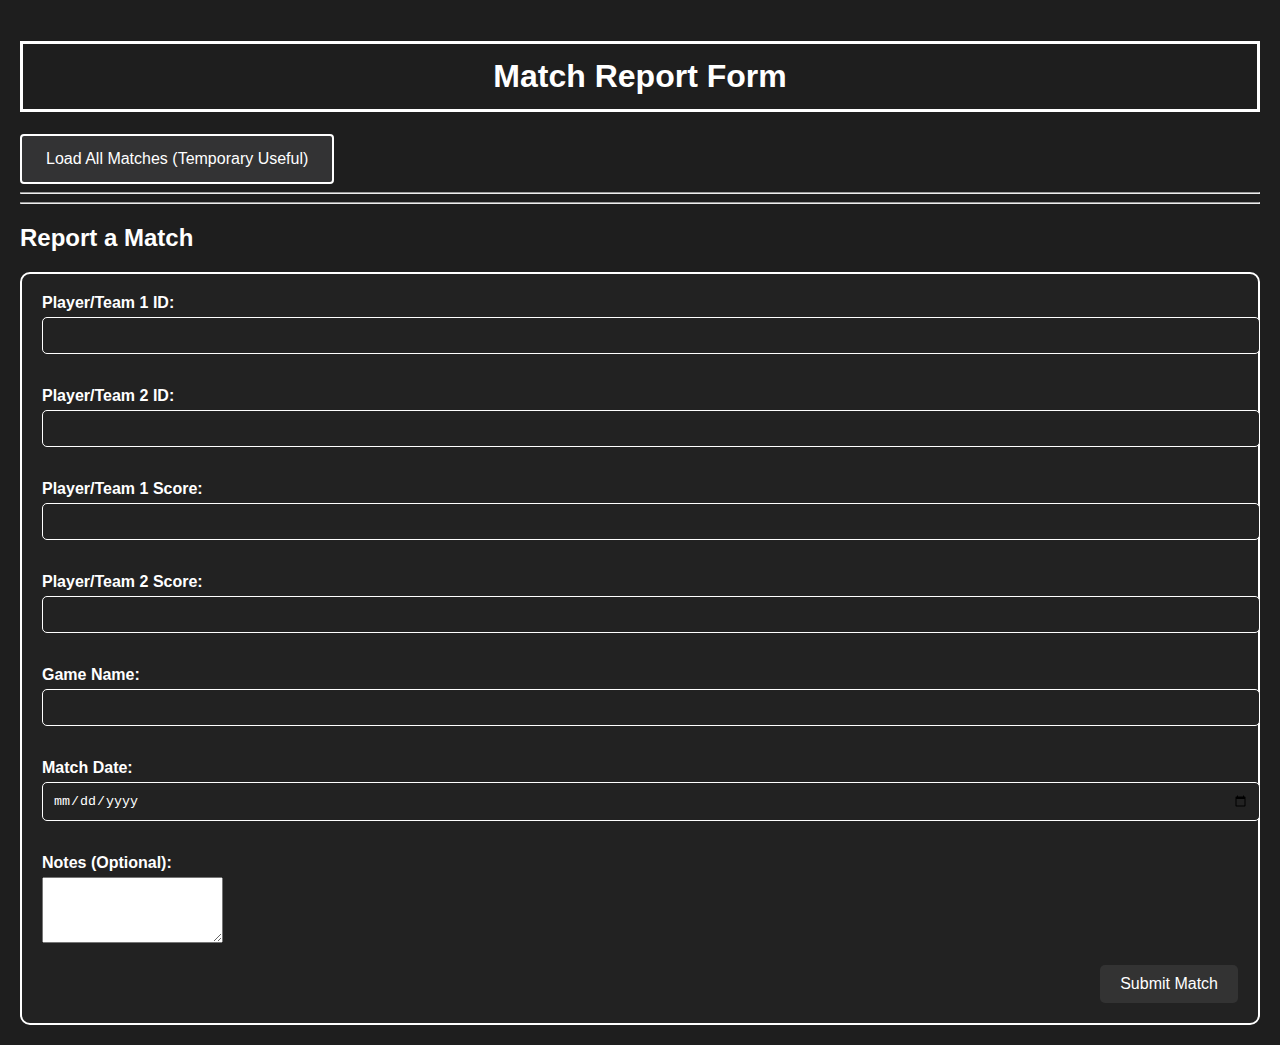
==== index.html @ 2de71904 "commit almost working but delete not" ====
<!DOCTYPE html>
<html>

<head>
    <meta charset="utf-8">
    <meta http-equiv="X-UA-Compatible" content="IE=edge">
    <title>Test AWS Lambda</title>
    <meta name="description" content="">
    <meta name="viewport" content="width=device-width, initial-scale=1">
    <link rel="stylesheet" href="css/style.css">
</head>

<body>
    <h1>Match Report Form</h1>
    <button id="load-data">Load All Matches (Temporary Useful)</button>
    <div id="lambda-info">
        <!-- Table will be dynamically loaded here -->
    </div>

    <!-- <hr>
    <button id="send-data">Send Data</button>
    <p>Sends an example JSON object to the server with id 11111</p>
    <script>
        document.getElementById("send-data").onclick = function () {
            let xhr = new XMLHttpRequest();
            xhr.open("PUT", "https://zfpizh0oh6.execute-api.us-east-2.amazonaws.com/items");
            xhr.setRequestHeader("Content-Type", "application/json");
            xhr.send(JSON.stringify({
                "id": "6666666",
                "price": 19,
                "name": "test put value"
            }));
        }
    </script> -->

     
    <!-- <p>Loads data from the server</p> -->
    <script>
        document.getElementById("load-data").onclick = function () {
            let lambda = document.getElementById("lambda-info");
            let xhr = new XMLHttpRequest();
            xhr.addEventListener("load", function () {
                const matches = JSON.parse(xhr.response);
                let table = `<table border="1">
                                <tr>
                                    <th>Match ID</th>
                                    <th>Player 1 ID</th>
                                    <th>Player 2 ID</th>
                                    <th>Player 1 Score</th>
                                    <th>Player 2 Score</th>
                                    <th>Game Name</th>
                                    <th>Match Date</th>
                                    <th>Notes</th>
                                    <th>Action</th>
                                </tr>`;
                matches.forEach(match => {
                    table += `<tr>
                                <td>${match.matchId}</td>
                                <td>${match.player1Id}</td>
                                <td>${match.player2Id}</td>
                                <td>${match.player1Score}</td>
                                <td>${match.player2Score}</td>
                                <td>${match.gameName}</td>
                                <td>${match.matchDate}</td>
                                <td>${match.matchNotes || "N/A"}</td>
                                <td><button onclick="deleteMatch('${match.matchId}')">Delete</button></td>
                              </tr>`;
                });
                table += `</table>`;
                lambda.innerHTML = table;
            });
            xhr.open("GET", "https://zfpizh0oh6.execute-api.us-east-2.amazonaws.com/match");
            xhr.send();
        };

        function deleteMatch(matchId) {
            let xhr = new XMLHttpRequest();
            xhr.open("DELETE", `https://zfpizh0oh6.execute-api.us-east-2.amazonaws.com/match/${matchId}`);
            xhr.setRequestHeader("Content-Type", "application/json");
            xhr.send();
            document.getElementById("load-data").click();  // similar to before if you saw that :)
        }
    </script>

    <hr>
    <!-- Removed the "Add New Item to Database" section -->

    <hr>
    <h2>Report a Match</h2>
    <form id="match-report-form">
        <label for="player1-id">Player/Team 1 ID:</label>
        <input type="text" id="player1-id" name="player1-id" required><br><br>

        <label for="player2-id">Player/Team 2 ID:</label>
        <input type="text" id="player2-id" name="player2-id" required><br><br>

        <label for="player1-score">Player/Team 1 Score:</label>
        <input type="number" id="player1-score" name="player1-score" required><br><br>

        <label for="player2-score">Player/Team 2 Score:</label>
        <input type="number" id="player2-score" name="player2-score" required><br><br>

        <label for="game-name">Game Name:</label>
        <input type="text" id="game-name" name="game-name" required><br><br>

        <label for="match-date">Match Date:</label>
        <input type="date" id="match-date" name="match-date" required><br><br>

        <label for="match-notes">Notes (Optional):</label>
        <textarea id="match-notes" name="match-notes" rows="4"></textarea><br><br>

        <div style="text-align: right;">
            <button type="button" id="submit-match">Submit Match</button>
        </div>
    </form>

    
    <script>
        document.getElementById("submit-match").onclick = function () {
            const player1Id = document.getElementById("player1-id").value;
            const player2Id = document.getElementById("player2-id").value;
            const player1Score = parseInt(document.getElementById("player1-score").value);
            const player2Score = parseInt(document.getElementById("player2-score").value);
            const gameName = document.getElementById("game-name").value;
            const matchDate = document.getElementById("match-date").value;
            const matchNotes = document.getElementById("match-notes").value;

            const matchData = {
                player1Id,
                player2Id,
                player1Score,
                player2Score,
                gameName,
                matchDate,
                matchNotes
            };

            let xhr = new XMLHttpRequest();
            xhr.open("POST", "https://zfpizh0oh6.execute-api.us-east-2.amazonaws.com/match");
            xhr.setRequestHeader("Content-Type", "application/json");
            xhr.send(JSON.stringify(matchData));

            xhr.onload = function () {
                if (xhr.status === 200) {
                    alert("Match reported successfully!");
                    document.getElementById("match-report-form").reset();
                    document.getElementById("load-data").click(); // Refresh leaderboard
                } else {
              
                }
            };
        };
    </script>
</body>

</html>
---- css/style.css ----
/* self explanatory styling page but heres a comment for documentation :)  */
body {
  font-family: Arial, sans-serif;
  background-color: #1e1e1e;
  color: #ffffff;
  margin: 0;
  padding: 20px;
}

h1 {
  border-color: #ffffff;
  border-style: solid;
  padding: 14px;
  text-align: center;
  background-color: #1e1e1e;
}

table {
  width: 100%;
  border-collapse: collapse;
  margin-top: 24px;
  background-color: #222222;
  color: #ffffff;
  text-align: left;
  border: 1px solid #ffffff;

}

table th, table td {
  padding: 14px;
  border: 1px solid #ffffff;
}

table th {
  background-color: #333334;
}

/* i dont know where  to put button stuff so its here */ 
button {
  background-color: #333334;
  color: #ffffff;
  padding: 14px 24px;
  border: 2px solid #ffffff;
  border-radius: 4px;
  font-size: 16px;
}

 
form {
  background-color: #222222;
  padding: 20px;
  border: 2px solid #ffffff;
  border-radius: 10px;
  margin-top: 20px;
}

form label {
  display: block;
  margin-bottom: 5px;
  font-weight: bold;
}

form input {
  width: 100%;
  padding: 10px;
  margin-bottom: 15px;
  border: 1px solid #ffffff;
  border-radius: 5px;
  background-color: #222222;
  color: #ffffff;
}

form button {
  background-color: #333333;
  color: #ffffff;
  padding: 10px 20px;
  border: none;
  border-radius: 5px;
}
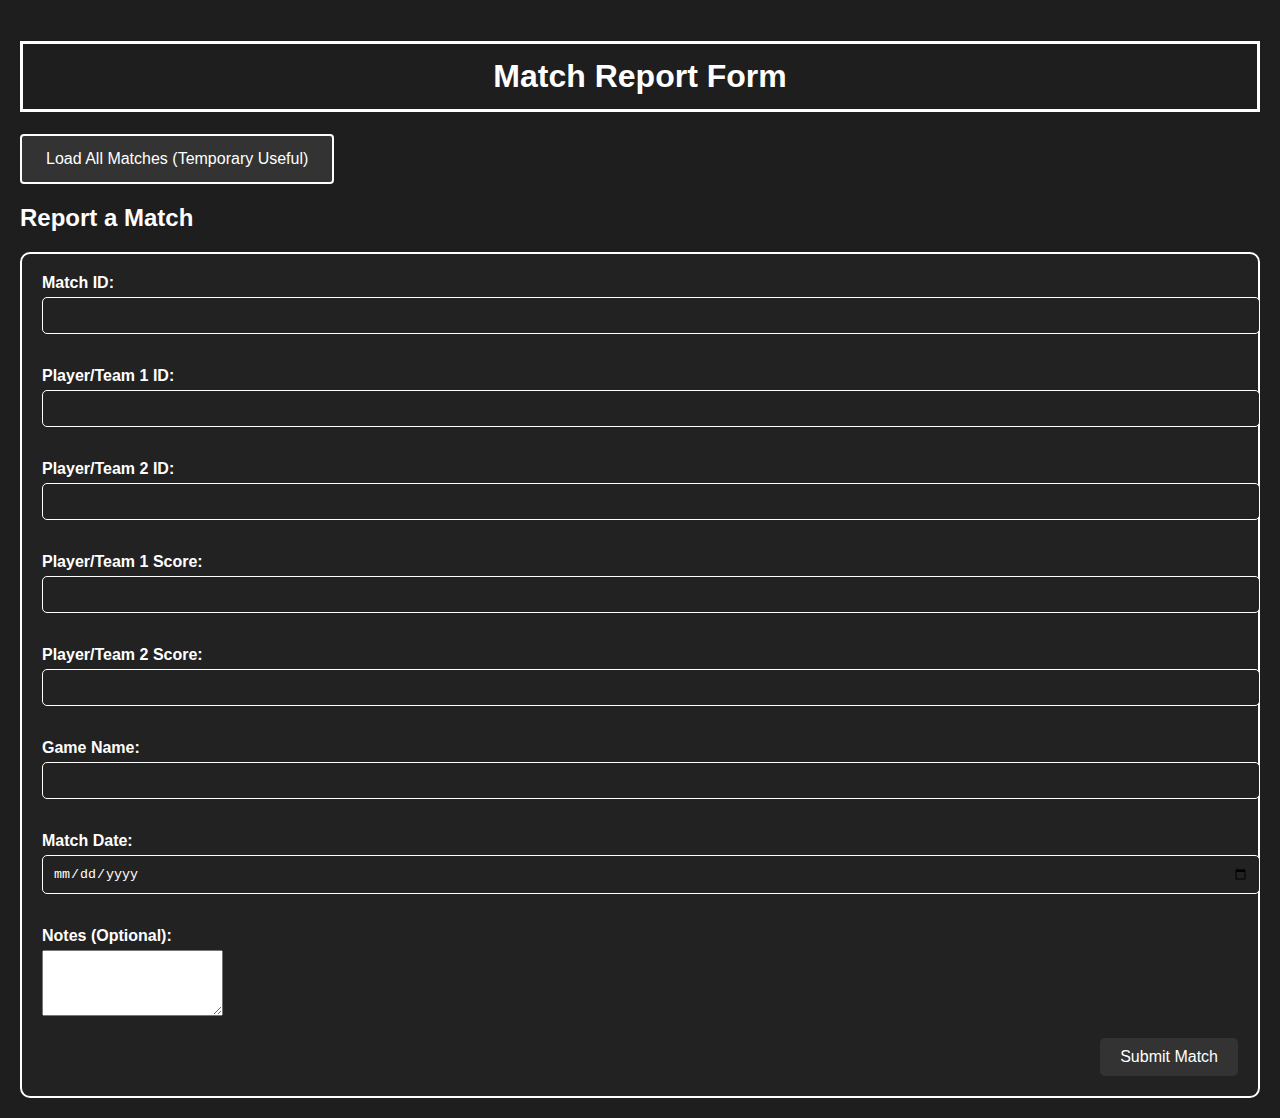
==== commit 0b02f4d3: "commit 1 (delete finnicky)" ====
--- a/index.html
+++ b/index.html
@@ -17,24 +17,6 @@
         <!-- Table will be dynamically loaded here -->
     </div>
 
-    <!-- <hr>
-    <button id="send-data">Send Data</button>
-    <p>Sends an example JSON object to the server with id 11111</p>
-    <script>
-        document.getElementById("send-data").onclick = function () {
-            let xhr = new XMLHttpRequest();
-            xhr.open("PUT", "https://zfpizh0oh6.execute-api.us-east-2.amazonaws.com/items");
-            xhr.setRequestHeader("Content-Type", "application/json");
-            xhr.send(JSON.stringify({
-                "id": "6666666",
-                "price": 19,
-                "name": "test put value"
-            }));
-        }
-    </script> -->
-
-     
-    <!-- <p>Loads data from the server</p> -->
     <script>
         document.getElementById("load-data").onclick = function () {
             let lambda = document.getElementById("lambda-info");
@@ -63,7 +45,7 @@
                                 <td>${match.gameName}</td>
                                 <td>${match.matchDate}</td>
                                 <td>${match.matchNotes || "N/A"}</td>
-                                <td><button onclick="deleteMatch('${match.matchId}')">Delete</button></td>
+                                <td><button onclick="deleteMatch('${match.matchId}')">Delete(ripge)</button></td>
                               </tr>`;
                 });
                 table += `</table>`;
@@ -72,22 +54,13 @@
             xhr.open("GET", "https://zfpizh0oh6.execute-api.us-east-2.amazonaws.com/match");
             xhr.send();
         };
-
-        function deleteMatch(matchId) {
-            let xhr = new XMLHttpRequest();
-            xhr.open("DELETE", `https://zfpizh0oh6.execute-api.us-east-2.amazonaws.com/match/${matchId}`);
-            xhr.setRequestHeader("Content-Type", "application/json");
-            xhr.send();
-            document.getElementById("load-data").click();  // similar to before if you saw that :)
-        }
     </script>
 
-    <hr>
-    <!-- Removed the "Add New Item to Database" section -->
-
-    <hr>
     <h2>Report a Match</h2>
     <form id="match-report-form">
+        <label for="match-id">Match ID:</label>
+        <input type="text" id="match-id" name="match-id" required><br><br>
+
         <label for="player1-id">Player/Team 1 ID:</label>
         <input type="text" id="player1-id" name="player1-id" required><br><br>
 
@@ -114,9 +87,9 @@
         </div>
     </form>
 
-    
     <script>
         document.getElementById("submit-match").onclick = function () {
+            const matchId = document.getElementById("match-id").value;  // User provided for now, prolly should change lmfao
             const player1Id = document.getElementById("player1-id").value;
             const player2Id = document.getElementById("player2-id").value;
             const player1Score = parseInt(document.getElementById("player1-score").value);
@@ -125,32 +98,38 @@
             const matchDate = document.getElementById("match-date").value;
             const matchNotes = document.getElementById("match-notes").value;
 
-            const matchData = {
-                player1Id,
-                player2Id,
-                player1Score,
-                player2Score,
-                gameName,
-                matchDate,
-                matchNotes
-            };
-
             let xhr = new XMLHttpRequest();
-            xhr.open("POST", "https://zfpizh0oh6.execute-api.us-east-2.amazonaws.com/match");
+            xhr.open("PUT", "https://zfpizh0oh6.execute-api.us-east-2.amazonaws.com/match");
             xhr.setRequestHeader("Content-Type", "application/json");
-            xhr.send(JSON.stringify(matchData));
+            xhr.send(JSON.stringify({
+                matchId: matchId,
+                player1Id: player1Id,
+                player2Id: player2Id,
+                player1Score: player1Score,
+                player2Score: player2Score,
+                gameName: gameName,
+                matchDate: matchDate,
+                matchNotes: matchNotes
+            }));
 
             xhr.onload = function () {
-                if (xhr.status === 200) {
-                    alert("Match reported successfully!");
-                    document.getElementById("match-report-form").reset();
-                    document.getElementById("load-data").click(); // Refresh leaderboard
-                } else {
-              
-                }
+                document.getElementById("load-data").click(); // Akin to before :)
             };
         };
     </script>
+
+<script>
+    function deleteMatch(matchId) {
+        let xhr = new XMLHttpRequest();
+        xhr.open("DELETE", `https://zfpizh0oh6.execute-api.us-east-2.amazonaws.com/match/${matchId}`);
+        xhr.setRequestHeader("Content-Type", "application/json");
+        xhr.send();
+        xhr.onload = function () {
+            document.getElementById("load-data").click(); // Refresh the table automatically
+        };
+    }
+</script>
+  
 </body>
 
 </html>